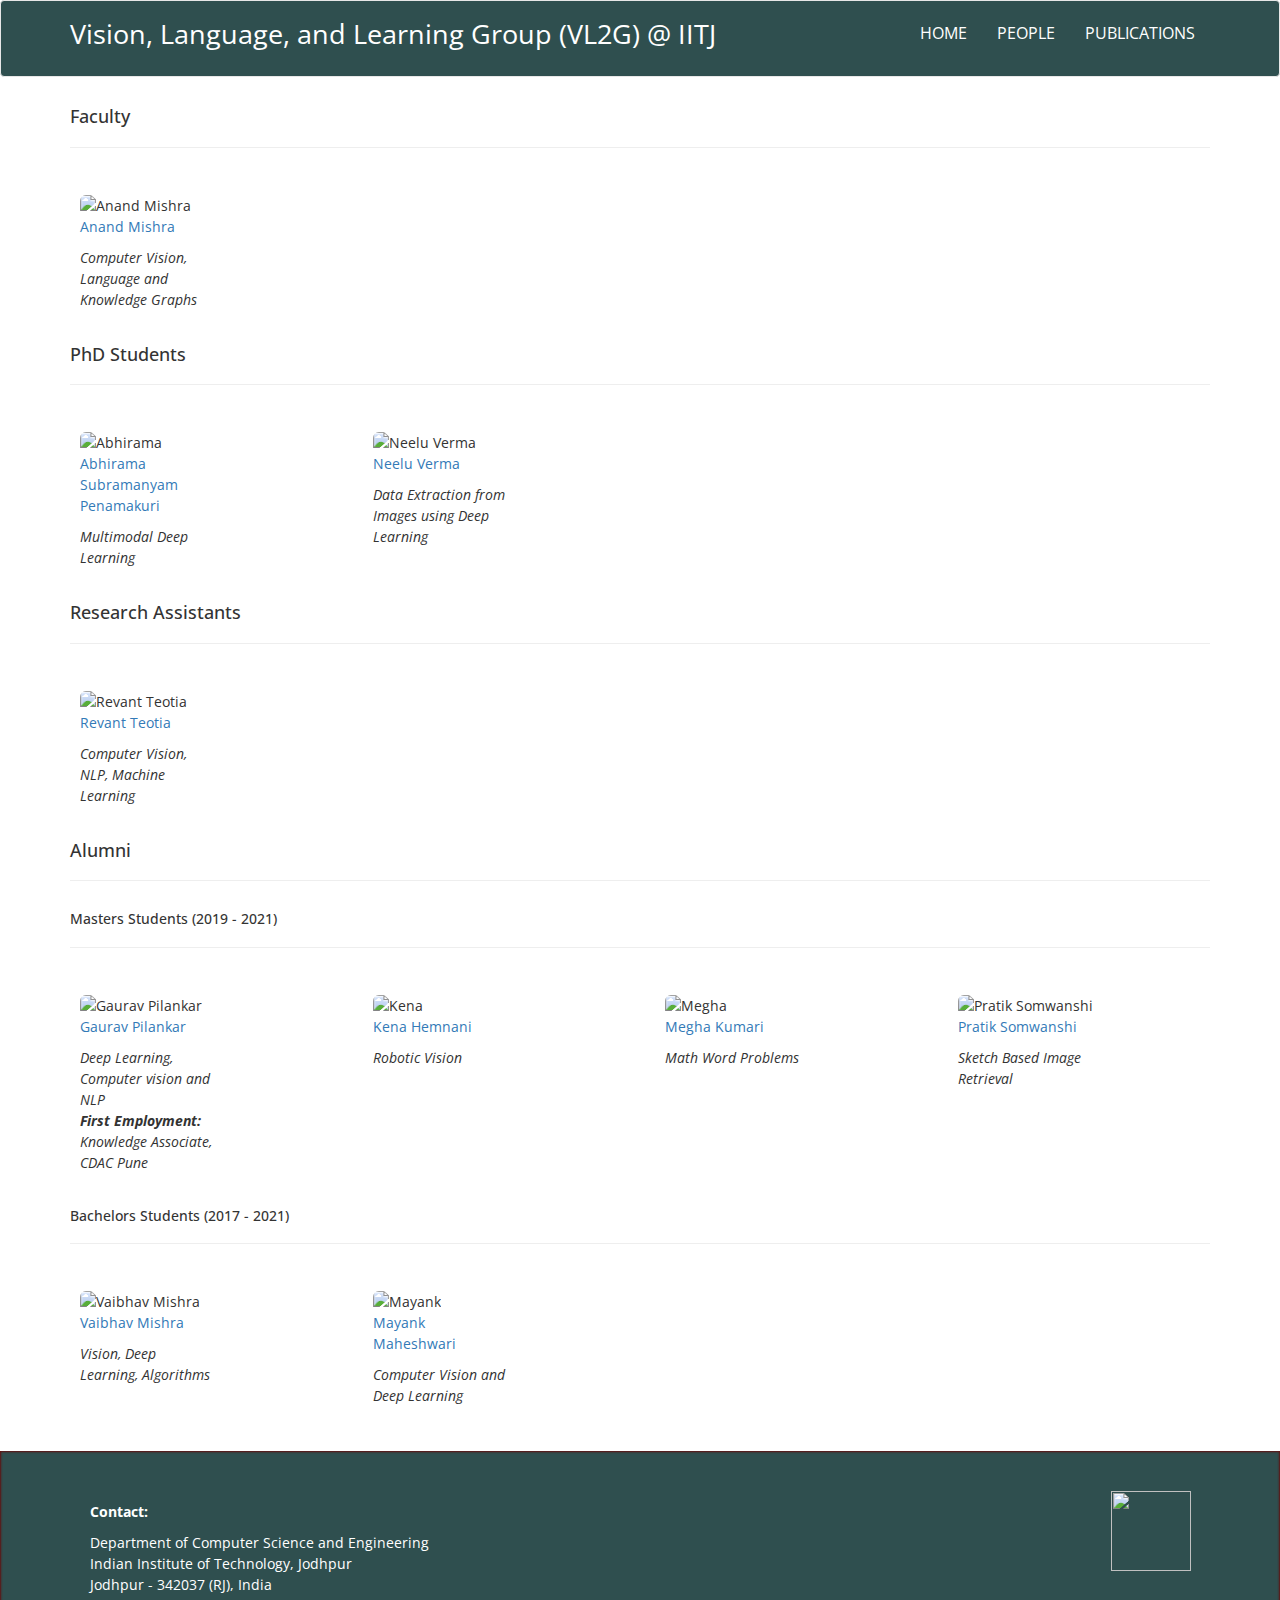
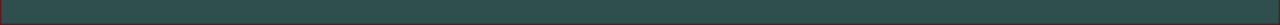
==== people/index.html @ 6196441c "Update index.html" ====
<!DOCTYPE html>
<html lang="en">
<head>
	<meta charset="utf-8">
	<meta http-equiv="X-UA-Compatible" content="IE=edge">
	<meta name="viewport" content="width=device-width, initial-scale=1">
	<!-- The above 3 meta tags *must* come first in the head; any other head content must come *after* these tags -->
	<title> VL2G @ IITJ</title>

	<!-- Bootstrap -->
	<link rel="stylesheet" href="https://maxcdn.bootstrapcdn.com/bootstrap/3.3.7/css/bootstrap.min.css" \ 
	integrity="sha384-BVYiiSIFeK1dGmJRAkycuHAHRg32OmUcww7on3RYdg4Va+PmSTsz/K68vbdEjh4u" crossorigin="anonymous">
	<link rel="stylesheet" type="text/css" href="/static/css/vl2g.css">
	<link href="http://fonts.googleapis.com/css?family=Open+Sans:400,700,600" rel="stylesheet" type="text/css">
	<!-- HTML5 shim and Respond.js for IE8 support of HTML5 elements and media queries -->
	<!-- WARNING: Respond.js doesn't work if you view the page via file:// -->
		<!--[if lt IE 9]>
			<script src="https://oss.maxcdn.com/html5shiv/3.7.3/html5shiv.min.js"></script>
			<script src="https://oss.maxcdn.com/respond/1.4.2/respond.min.js"></script>
			<![endif]-->
		</head>

		<script>
			(function(i,s,o,g,r,a,m){i['GoogleAnalyticsObject']=r;i[r]=i[r]||function(){
				(i[r].q=i[r].q||[]).push(arguments)},i[r].l=1*new Date();a=s.createElement(o),
				m=s.getElementsByTagName(o)[0];a.async=1;a.src=g;m.parentNode.insertBefore(a,m)
			})(window,document,'script','https://www.google-analytics.com/analytics.js','ga');

			ga('create', 'UA-85595941-1', 'auto');
			ga('send', 'pageview');

		</script>

		<body>


			<header>
				<nav class="navbar navbar-default mall-navbar">
			<div class="container">
				<div class="navbar-header">
					<button type="button" class="navbar-toggle collapsed" data-toggle="collapse" data-target="#navbar" aria-expanded="false" aria-controls="navbar">
						<span class="sr-only">Toggle navigation</span>
						<span class="icon-bar"></span>
						<span class="icon-bar"></span>
						<span class="icon-bar"></span>
					</button>
					<a class="navbar-brand navbar-left" href="/"><span class="nav-name hidden-xs hidden-sm"> <p style="color:white;">Vision, Language, and Learning Group (VL2G) @ IITJ</p></span> <h3 class="abbr-navbar-brand hidden-md hidden-lg hidden-xl" style="line-height: 0px;">VL2G @ IITJ</h3></a>
				</div>
				<div id="navbar" class="navbar-collapse collapse">
					<ul class="nav navbar-nav navbar-right">
						<li><a href="/"><p style="color:white;">HOME</p></a></li>
						<li><a href="/people/"><p style="color:white;">PEOPLE</p></a></li>
						<li><a href="/Publications/"><p style="color:white;">PUBLICATIONS</p></a></li>
				<!-- <li><a href="/teaching/">teaching</a></li>
				<li><a href="/news/">news</a></li> -->
				<!-- <li><a href="/resources/">resources</a></li>
				<li><a href="/demos/">demos</a></li> -->
				<!-- <li><a href="/gallery/">gallery</a></li> -->
				
			</ul>
		</div><!--/.nav-collapse -->
	</div>
</nav>
</header>





<div class="container content">

<div class="row">
	<section class="col-sm-12 col-md-12 col-lg-12 col-xl-12">
		<span> <h4>Faculty</h4><hr/></span>
	</section>
</div>


<div class="row">


	<div class="col-md-3">
		<div class="row">
			<div class="col-md-6 people-profile">
				<img src="/static/photos/mishra_oct15-2.jpg" alt="Anand Mishra" class="img-rounded people-photo" height="100">
				<a href="https://anandmishra22.github.io/">Anand Mishra</a></span></p>
				<div>
					<i> Computer Vision, Language and Knowledge Graphs </i>
				</div>
				
			</div>
			
		</div>
	</div>
</div>


<div class="row">
		<section class="col-sm-12 col-md-12 col-lg-12 col-xl-12 people">
			<span> <h4> PhD Students </h4><hr/></span>      
		</section>
</div>
<div class="row">

	    <div class="col-md-3">
				<div class="row">
					<div class="col-md-6 people-profile">
						<img src="/static/photos/abhirama.png" alt="Abhirama" class="img-rounded people-photo" height="100">
						<p><span> <a href="http://abhiram4572.github.io/">Abhirama Subramanyam Penamakuri</a></span></p>
						<div>
							<i>Multimodal Deep Learning</i>
						</div>
					</div>
					
				</div>
			</div>

		<div class="col-md-3">
					<div class="row">
						<div class="col-md-6 people-profile">
							<img src="/static/photos/neelu-verma.jpeg" alt="Neelu Verma" class="img-rounded people-photo" height="100" >
							<p><span>  <a href="">Neelu Verma</a></span></p>
							<div>
								<i> Data Extraction from Images using Deep Learning</i>
							</div>
						</div>
				</div>
		</div>
		
			
<!-- 			
			<div class="col-md-3 ">
					<div class="row">
						<div class="col-md-6 people-profile">
							<img src="/static/photos/ashutosh.jpg" alt="Ashutosh" class="img-rounded people-photo">
							<p><span> <a href="https://ashutoshml.github.io/">Ashutosh Kumar</a></span></p>
							<div>
								<i>Data Augmentation using GANs</i>
							</div>
						</div>
							
					</div>
			</div>

			<div class="col-md-3 ">
				<div class="row">
					<div class="col-md-6 people-profile">
						<img src="/static/photos/naganand.jpg" alt="Naganand" class="img-rounded people-photo">
						<p><span> <a href="http://naganandy.github.io"> Naganand Y</a></span></p>
						<div>
							<i>Graph Convolutional Networks</i>
						</div>
					</div>
				</div>
			</div> -->
</div>

<!-- 
<div class="row">

			<div class="col-md-3 ">
				<div class="row">
					<div class="col-md-6 people-profile">
						<img src="/static/photos/sawan.jpg" alt="Sawan" class="img-rounded people-photo">
						<p><span><a href="https://sawankumar28.github.io/">Sawan Kumar</a></span></p>
						<div>
							<i> Machine Learning, Machine Reading</i>
						</div>
					</div>
				</div>
			</div>

			<div class="col-md-3 ">
				<div class="row">
					<div class="col-md-6 people-profile">
						<img src="/static/photos/apoorv.jpg" alt="Apoorv" class="img-rounded people-photo">
						<p><span><a href="http://apoorvumang.github.io">Apoorv Saxena</a></span></p>
						<div>
							<i> Natural Language, Knowledge Graphs</i>
						</div>
					</div>
				</div>
			</div>

</div> -->




<div class="row">
	<section class="col-sm-12 col-md-12 col-lg-12 col-xl-12">
		<span> <h4> Research Assistants</h4><hr/></span>
	</section>
</div>


<div class="row">


	<div class="col-md-3">
		<div class="row">
			<div class="col-md-6 people-profile">
				<img src="/static/photos/revant.jpg" alt="Revant Teotia" class="img-rounded people-photo" height="100">
				<a href="https://revantteotia.github.io/">Revant Teotia</a></span></p>
				<div>
					<i> Computer Vision, NLP, Machine Learning </i>
				</div>
				
			</div>
			
		</div>
	</div>

	<!-- <div class="col-md-3">
		<div class="row">
			<div class="col-md-6 people-profile">
				<img src="/static/photos/soumya_sanyal.jpeg" alt="Soumya" class="img-rounded people-photo">
				<p><span>Soumya Sanyal</span></p>
				<div>
				<i>GCN for Materials Science</i>
			</div>
			</div>
		</div>
	</div>

	<div class="col-md-3">
		<div class="row">
			<div class="col-md-6 people-profile">
				<img src="/static/photos/akash.jpg" alt="Akash" class="img-rounded people-photo">
				<p><span>Akash Nagaraj</span></p>
				<div>
				<i>Representation Learning of Technical Literature</i>
			</div>
			</div>
		</div>
	</div>

	<div class="col-md-3">
		<div class="row">
			<div class="col-md-6 people-profile">
				<img src="/static/photos/anirban.jpeg" alt="Anirban Biswas" class="img-rounded people-photo">
				<p><span>Anirban Biswas</span></p>
				<div>
				<i>iNell Project</i>
			</div>
			</div>
		</div>	
	</div> -->

</div>




<!-- <div class="row">
	<section class="col-sm-12 col-md-12 col-lg-12 col-xl-12">
		<span> <h4> Interns </h4><hr/></span>
	</section>
</div> -->



<div class="row">
	<section class="col-sm-12 col-md-12 col-lg-12 col-xl-12">
		<span> <h4> Alumni </h4><hr/></span>	
</div>		

<div class="row">
	<section class="col-sm-12 col-md-12 col-lg-12 col-xl-12">
		<span> <h5> Masters Students (2019 - 2021)</h5><hr/></span>
</section>
</div>
<div class="row">
		
		<div class="col-md-3">
		<div class="row">
			<div class="col-md-6 people-profile">
				<img src="/static/photos/Gaurav-Pilankar.jpg" alt="Gaurav Pilankar" class="img-rounded people-photo" height="100">
				<p><span> <a href="https://www.linkedin.com/in/gaurav-pilankar-47b596135">Gaurav Pilankar</a></span></p>
				<div>
					<i>Deep Learning, Computer vision and NLP</i><br>
					<i><b>First Employment:</b> Knowledge Associate, CDAC Pune</i>
				</div>
			</div>
		</div>
	
	</div>

    	<div class="col-md-3">
		<div class="row">
			<div class="col-md-6 people-profile">
				<img src="/static/photos/kena.png" alt="Kena" class="img-rounded people-photo" height="100">
				<p><span> <a href="">Kena Hemnani</a></span></p>
				<div>
					<i>Robotic Vision</i>
				</div>
			</div>
		</div>
	</div>

    <div class="col-md-3">
		<div class="row">
			<div class="col-md-6 people-profile">
				<img src="/static/photos/megha.jpg" alt="Megha" class="img-rounded people-photo" height="100">
				<p><span> <a href="">Megha Kumari</a></span></p>
				<div>
					<i>Math Word Problems</i>
				</div>
			</div>
		</div>
	</div>

	<div class="col-md-3">
		<div class="row">
			<div class="col-md-6 people-profile">
				<img src="/static/photos/Pratik Somwanshi.jpg" alt="Pratik Somwanshi" class="img-rounded people-photo" height="100">
				<p><span> <a href="">Pratik Somwanshi</a></span></p>
				<div>
					<i>Sketch Based Image Retrieval</i>
				</div>
			</div>
		</div>
	</div>


	
</div>


<div class="row">
	<section class="col-sm-12 col-md-12 col-lg-12 col-xl-12">
		<span> <h5> Bachelors Students (2017 - 2021)</h5><hr/></span>
</section>
</div>
<div class="row">
		<div class="col-md-3">
			<div class="row">
				<div class="col-md-6 people-profile">
				<img src="/static/photos/Vaibhav.jpg" alt="Vaibhav Mishra" class="img-rounded people-photo" height="100">
				<p><span> <a href="https://github.com/vaibhavmishra1">Vaibhav Mishra</a></span></p>
					<i>Vision, Deep Learning, Algorithms</i>
				<div>
			</div>
			</div>
				
			</div>
		</div>
	
	        <div class="col-md-3">
			<div class="row">
				<div class="col-md-6 people-profile">
				<img src="/static/photos/mayank.png" alt="Mayank" class="img-rounded people-photo" height="100">
				<p><span> <a href="">Mayank Maheshwari</a></span></p>
					<i>Computer Vision and Deep Learning</i>
				<div>
			</div>
			</div>
				
			</div>
		</div>

</div>
</div>



<div>
<footer class="widewrapper footer">
	<div class="container">
	  <div class="row footer">
		<div class="col-sm-4">
		  <p ><b> <p style="color:white;"> Contact: </b> <br> 
			<p style="color:white;"> Department of Computer Science and Engineering <br>
			Indian Institute of Technology, Jodhpur <br>
			Jodhpur - 342037 (RJ), India <br>
			   
		</div>
		<div class="col-sm-offset-11">
		  <a href="http://www.iitj.ac.in"> <img src="/iitjlogo.jpg" style="width:80px;height:80px;"></a> 
		</div>
	  </div>
	</div>
</footer>
</div>

<!-- jQuery (necessary for Bootstrap's JavaScript plugins) -->
<script src="https://ajax.googleapis.com/ajax/libs/jquery/1.12.4/jquery.min.js"></script>
<!-- Include all compiled plugins (below), or include individual files as needed -->
<script src="https://maxcdn.bootstrapcdn.com/bootstrap/3.3.7/js/bootstrap.min.js" \ 
integrity="sha384-Tc5IQib027qvyjSMfHjOMaLkfuWVxZxUPnCJA7l2mCWNIpG9mGCD8wGNIcPD7Txa" crossorigin="anonymous"></script>
</body>
</html>
---- static/css/vl2g.css ----
body {
  font-family: 'Open Sans', sans-serif;
  background-color: white;
  line-height: 1.5;
}

.mall-navbar {
    background-color: darkslategrey; 
}

.navbar-nav li a {
 line-height: 35px;
 color: #6f6868;
 font-size: 16px;
}

@media screen and (max-width: 480px) {
    
    #mall-nav-collapse {
        background-color: #ffffffff;
        z-index: 100;
    } 

    .navbar-brand{
        font-size: 20px;
        margin-top: auto;    
        line-height: 0px;
    }   
}

.navbar-brand {
    line-height: 35px;
    font-size: 27px;
}

.widewrapper.pagetitle {
    background-color: #4b596f;
    /*-webkit-box-shadow: inset 1px 3px 1px -2px #620F0F;*/
    /*-moz-box-shadow: inset 1px 3px 1px -2px #620F0F;*/
    /*box-shadow: inset 0px 0px 2px 1px #620F0F;*/
}

div.pagetitle {
    padding: 8px;
}
div.pagetitle, .calltoaction {
    color: #ffffff;
}
.widewrapper {
    background-repeat: repeat-x;
    background-color: #ffffff;
    -webkit-box-shadow: inset 1px 3px 1px -2px #e2e1e1;
    -moz-box-shadow: inset 1px 3px 1px -2px #e2e1e1;
    box-shadow: inset 1px 3px 1px -2px #e2e1e1;
}

.widewrapper.footer {
    background-color: darkslategrey;
    -webkit-box-shadow: inset 1px 3px 1px -2px #620F0F;
    -moz-box-shadow: inset 1px 3px 1px -2px #620F0F;
    box-shadow: inset 0px 0px 2px 1px #620F0F;
    position: absolute;
    /*bottom: 0;*/
    width: 100%;
    margin-top: 20px;
    color: white;

}

.row.footer {
    margin-top: 20px;
    padding: 20px;
    color: white;
}

html {
  position: relative;
  min-height: 100%;
}
body {
  /* Margin bottom by footer height */
  margin-bottom: 60px;
}



.research {
	text-align: justify;
}

.people-section {
    display: block;
}

.people-photo {
    height: 140px;
    max-width: 100%;
}

.funding {
 height: 60px;
 margin: 30px;
}

.people-profile {

    margin: 20px;
    padding: 5px;

}

.navbar-logo {
    width: 100px;
    height: 100px;
    margin-left: 10px;
}

.news {
    height: 140px; /* %-height of the viewport */

}

.blank-cell
{
    height: 30px !important; /* Overwrite any previous rules */
    background-color: #FFFFFF;
    border-top: none;
}

/*.gallery {
    align-content: center;
    text-align: center;
}
.gallery-content {
    display: inline-block;
}
*/
/* .gallery-item {

} */

.gallery-photo {
    height: 400px;
    max-width: 100%;
    width: 100%;
}
.gallery-photo-text {
    text-align: center;
}
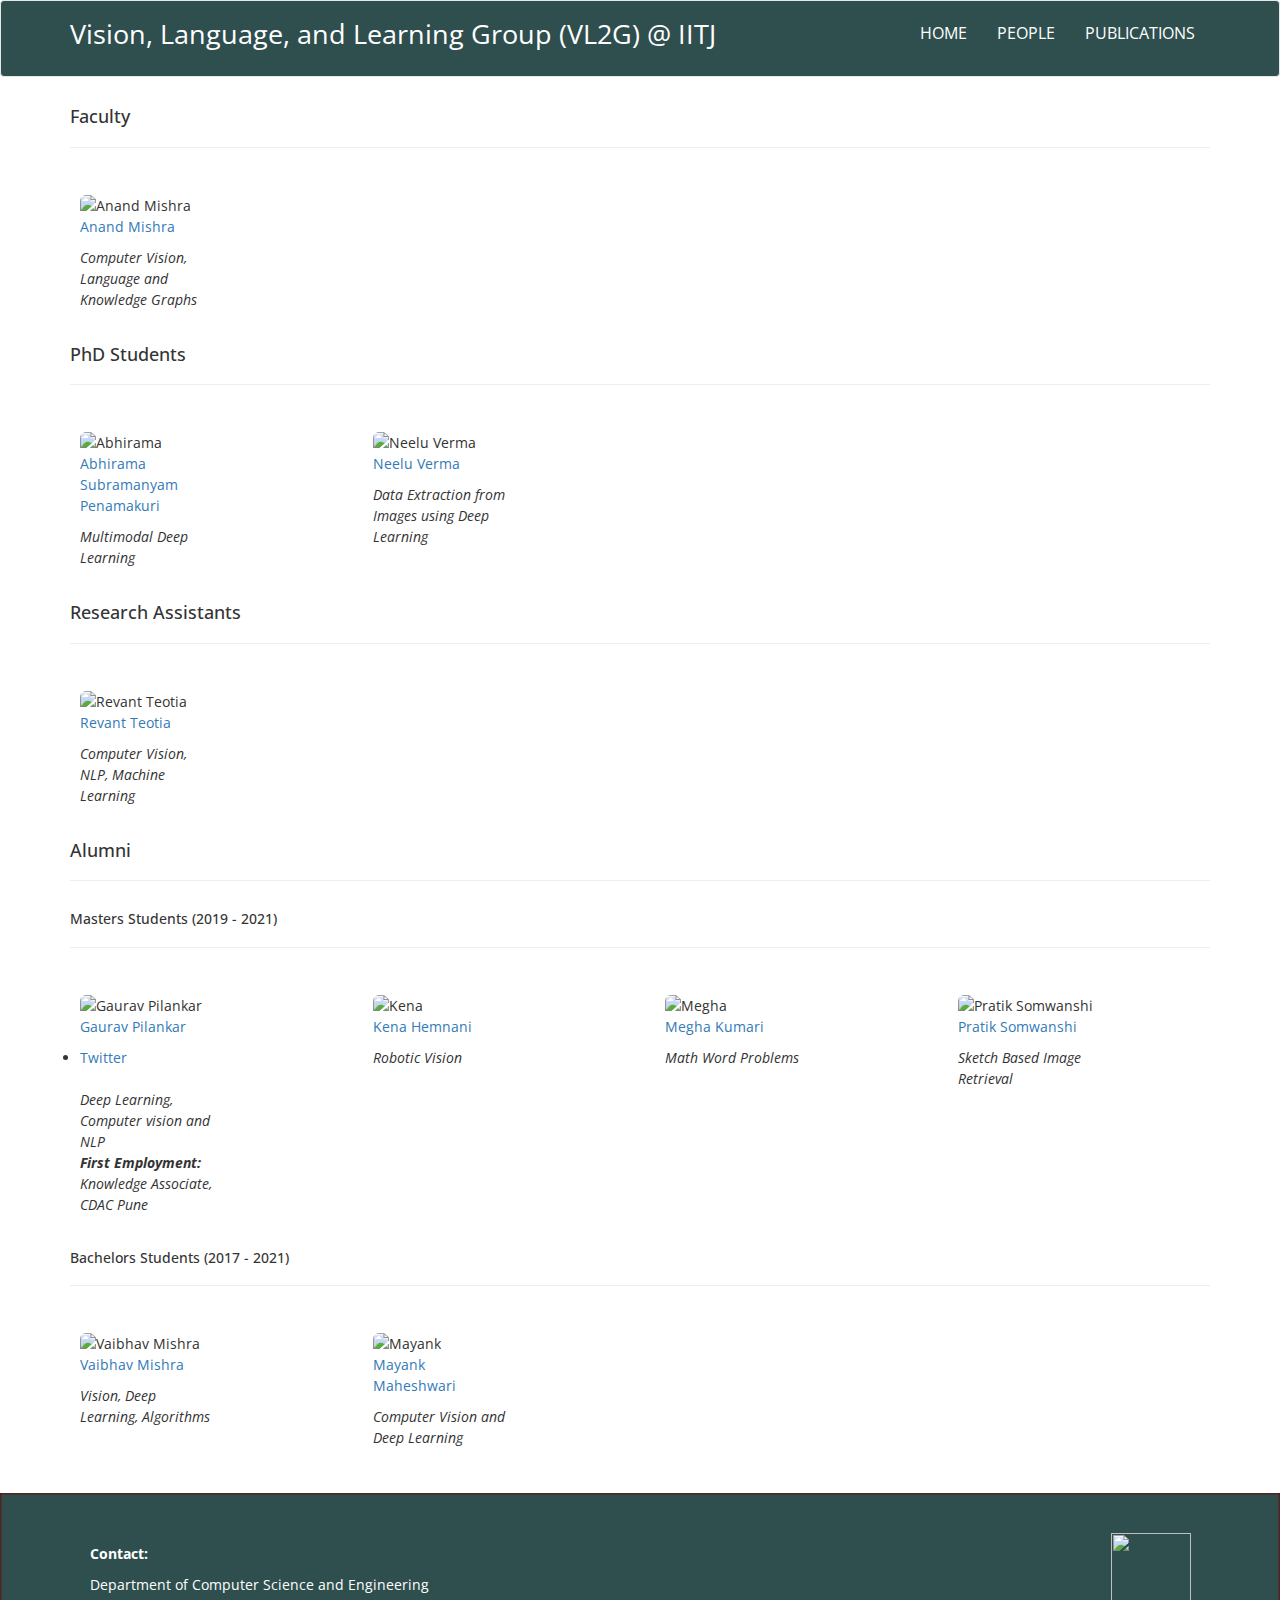
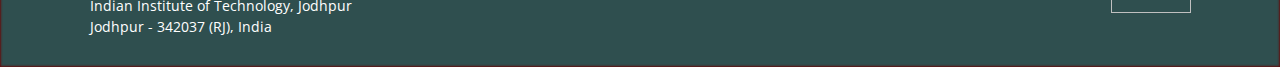
==== commit 700295ce: "Update index.html" ====
--- a/people/index.html
+++ b/people/index.html
@@ -278,6 +278,7 @@
 				<img src="/static/photos/Gaurav-Pilankar.jpg" alt="Gaurav Pilankar" class="img-rounded people-photo" height="100">
 				<p><span> <a href="https://www.linkedin.com/in/gaurav-pilankar-47b596135">Gaurav Pilankar</a></span></p>
 				<div>
+					<li><a href="https://twitter.com/{{ site.twitter.username }}"><i class="fab fa-twitter-square" aria-hidden="true"></i> Twitter</a></li><br>
 					<i>Deep Learning, Computer vision and NLP</i><br>
 					<i><b>First Employment:</b> Knowledge Associate, CDAC Pune</i>
 				</div>
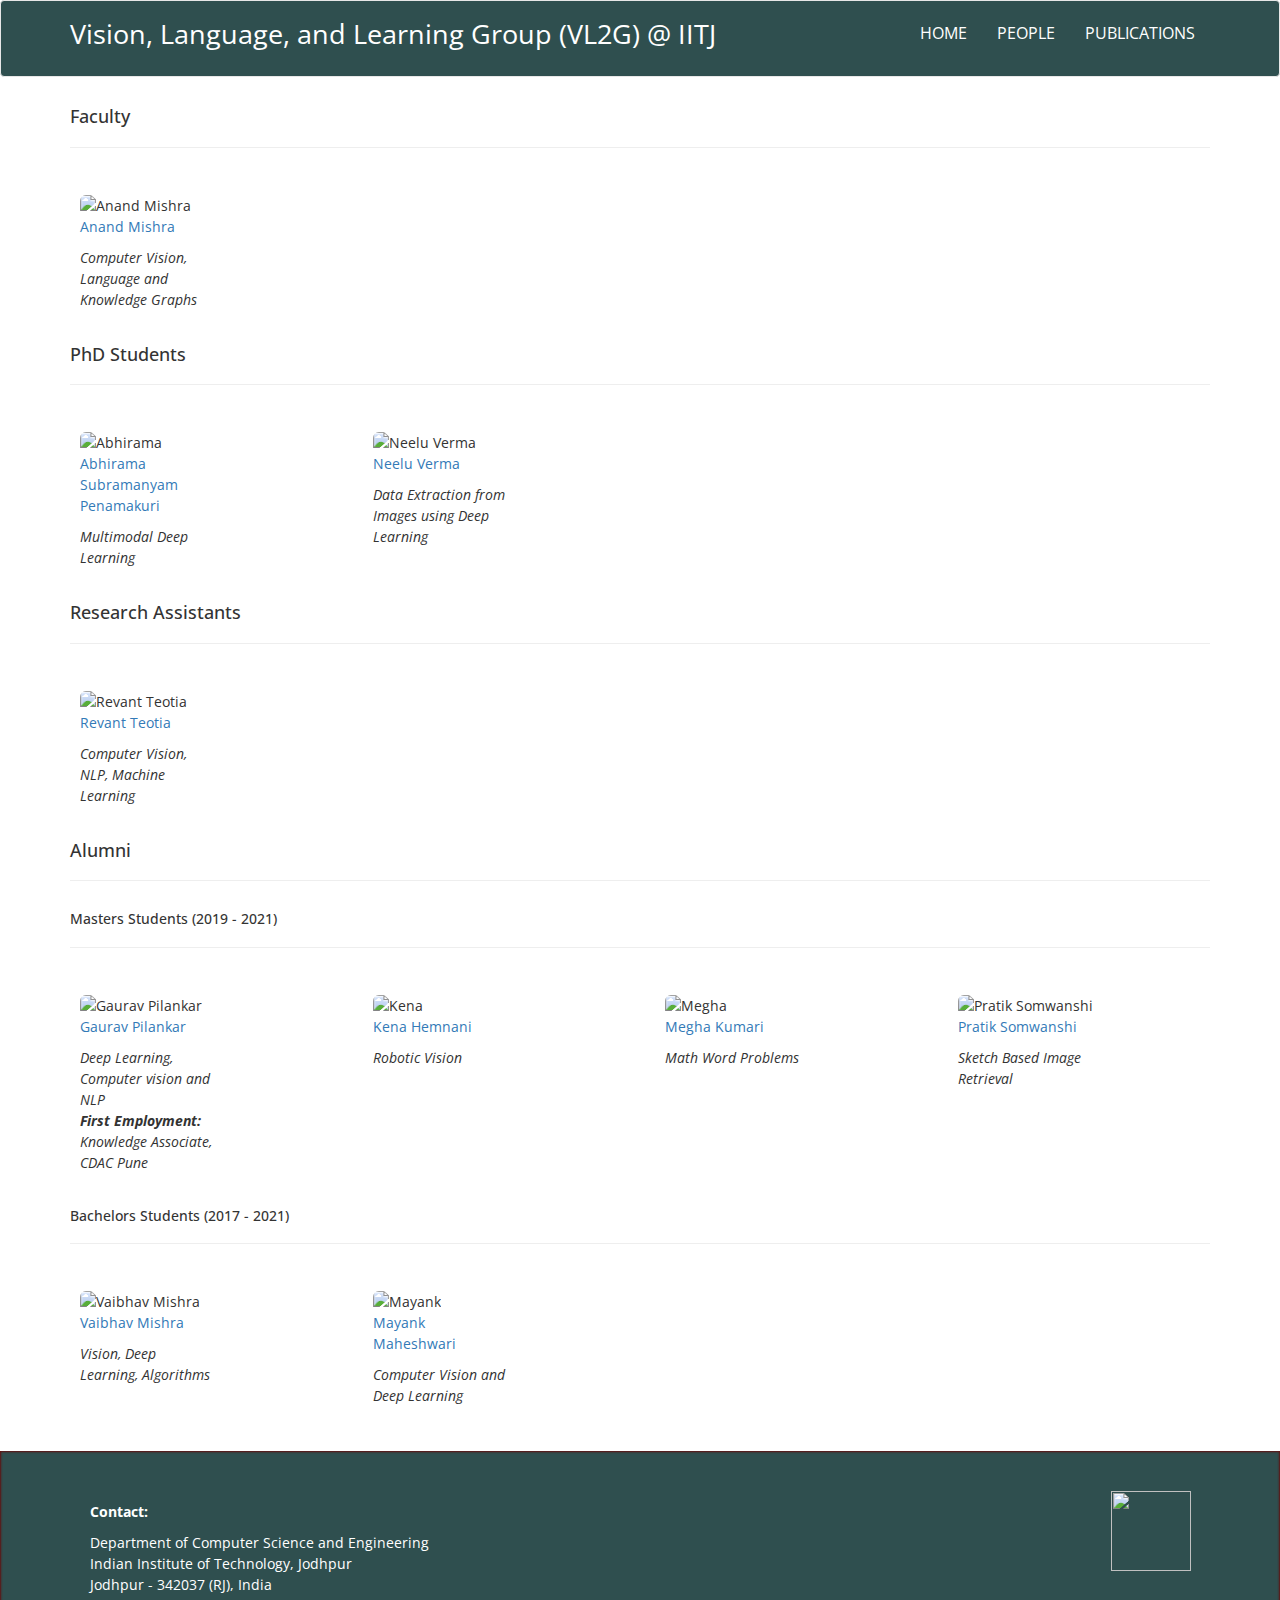
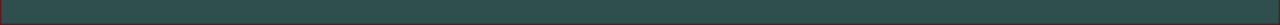
==== commit c7f5d150: "Update index.html" ====
--- a/people/index.html
+++ b/people/index.html
@@ -278,7 +278,7 @@
 				<img src="/static/photos/Gaurav-Pilankar.jpg" alt="Gaurav Pilankar" class="img-rounded people-photo" height="100">
 				<p><span> <a href="https://www.linkedin.com/in/gaurav-pilankar-47b596135">Gaurav Pilankar</a></span></p>
 				<div>
-					<li><a href="https://twitter.com/{{ site.twitter.username }}"><i class="fab fa-twitter-square" aria-hidden="true"></i> Twitter</a></li><br>
+	
 					<i>Deep Learning, Computer vision and NLP</i><br>
 					<i><b>First Employment:</b> Knowledge Associate, CDAC Pune</i>
 				</div>
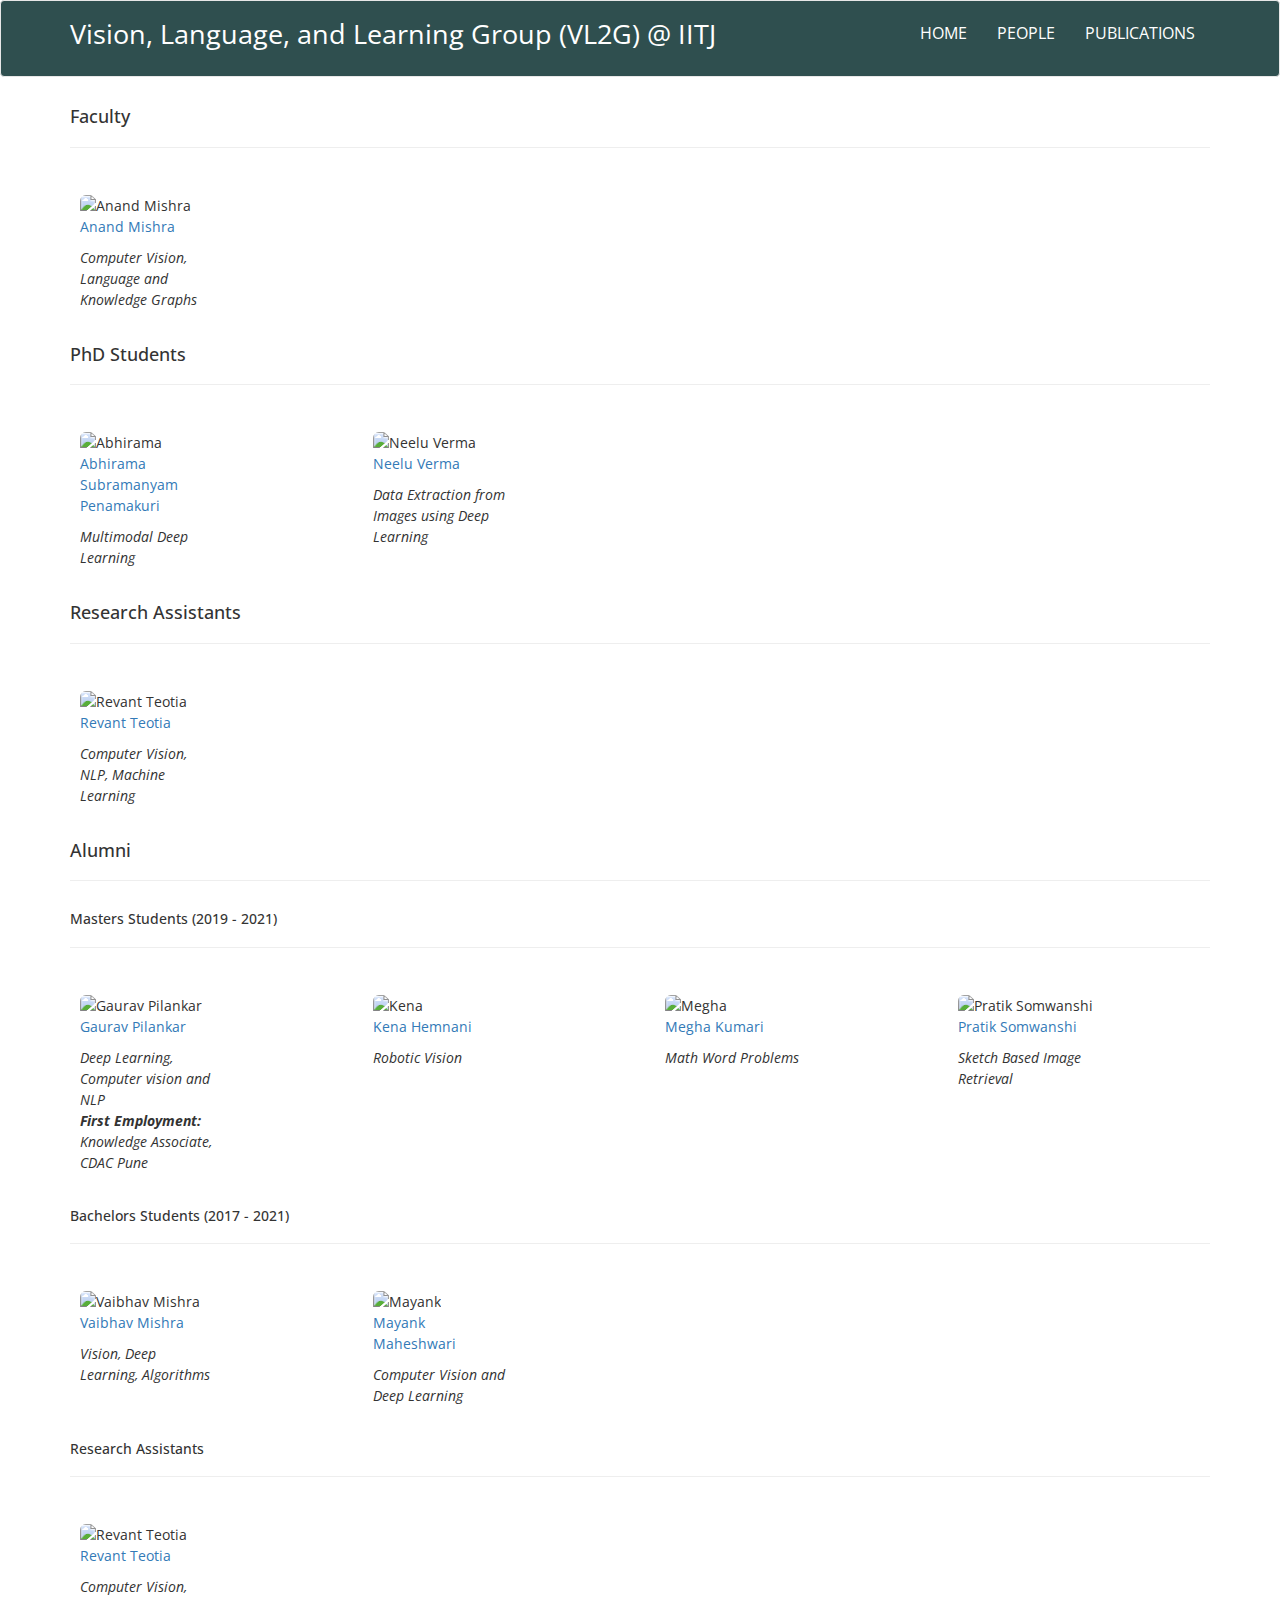
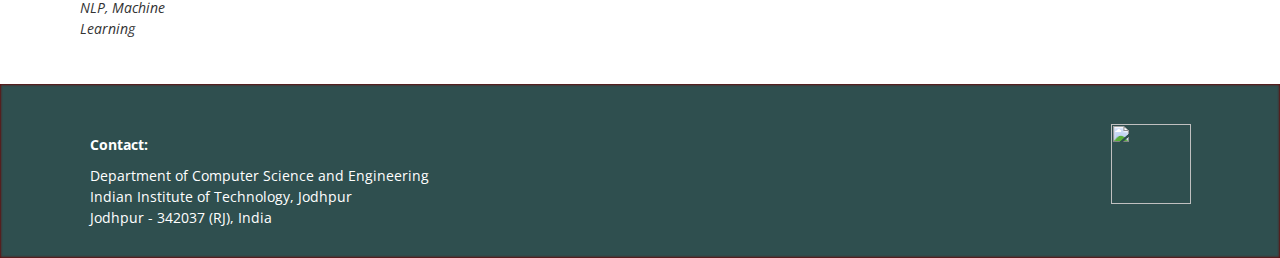
==== commit c7f9a053: "Update index.html" ====
--- a/people/index.html
+++ b/people/index.html
@@ -361,6 +361,69 @@
 		</div>
 
 </div>
+
+<div class="row">
+	<section class="col-sm-12 col-md-12 col-lg-12 col-xl-12">
+		<span> <h5> Research Assistants</h5><hr/></span>
+	</section>
+</div>
+
+
+<div class="row">
+
+
+	<div class="col-md-3">
+		<div class="row">
+			<div class="col-md-6 people-profile">
+				<img src="/static/photos/revant.jpg" alt="Revant Teotia" class="img-rounded people-photo" height="100">
+				<a href="https://revantteotia.github.io/">Revant Teotia</a></span></p>
+				<div>
+					<i> Computer Vision, NLP, Machine Learning </i>
+				</div>
+				
+			</div>
+			
+		</div>
+	</div>
+
+	<!-- <div class="col-md-3">
+		<div class="row">
+			<div class="col-md-6 people-profile">
+				<img src="/static/photos/soumya_sanyal.jpeg" alt="Soumya" class="img-rounded people-photo">
+				<p><span>Soumya Sanyal</span></p>
+				<div>
+				<i>GCN for Materials Science</i>
+			</div>
+			</div>
+		</div>
+	</div>
+
+	<div class="col-md-3">
+		<div class="row">
+			<div class="col-md-6 people-profile">
+				<img src="/static/photos/akash.jpg" alt="Akash" class="img-rounded people-photo">
+				<p><span>Akash Nagaraj</span></p>
+				<div>
+				<i>Representation Learning of Technical Literature</i>
+			</div>
+			</div>
+		</div>
+	</div>
+
+	<div class="col-md-3">
+		<div class="row">
+			<div class="col-md-6 people-profile">
+				<img src="/static/photos/anirban.jpeg" alt="Anirban Biswas" class="img-rounded people-photo">
+				<p><span>Anirban Biswas</span></p>
+				<div>
+				<i>iNell Project</i>
+			</div>
+			</div>
+		</div>	
+	</div> -->
+
+</div>	
+	
 </div>
 
 
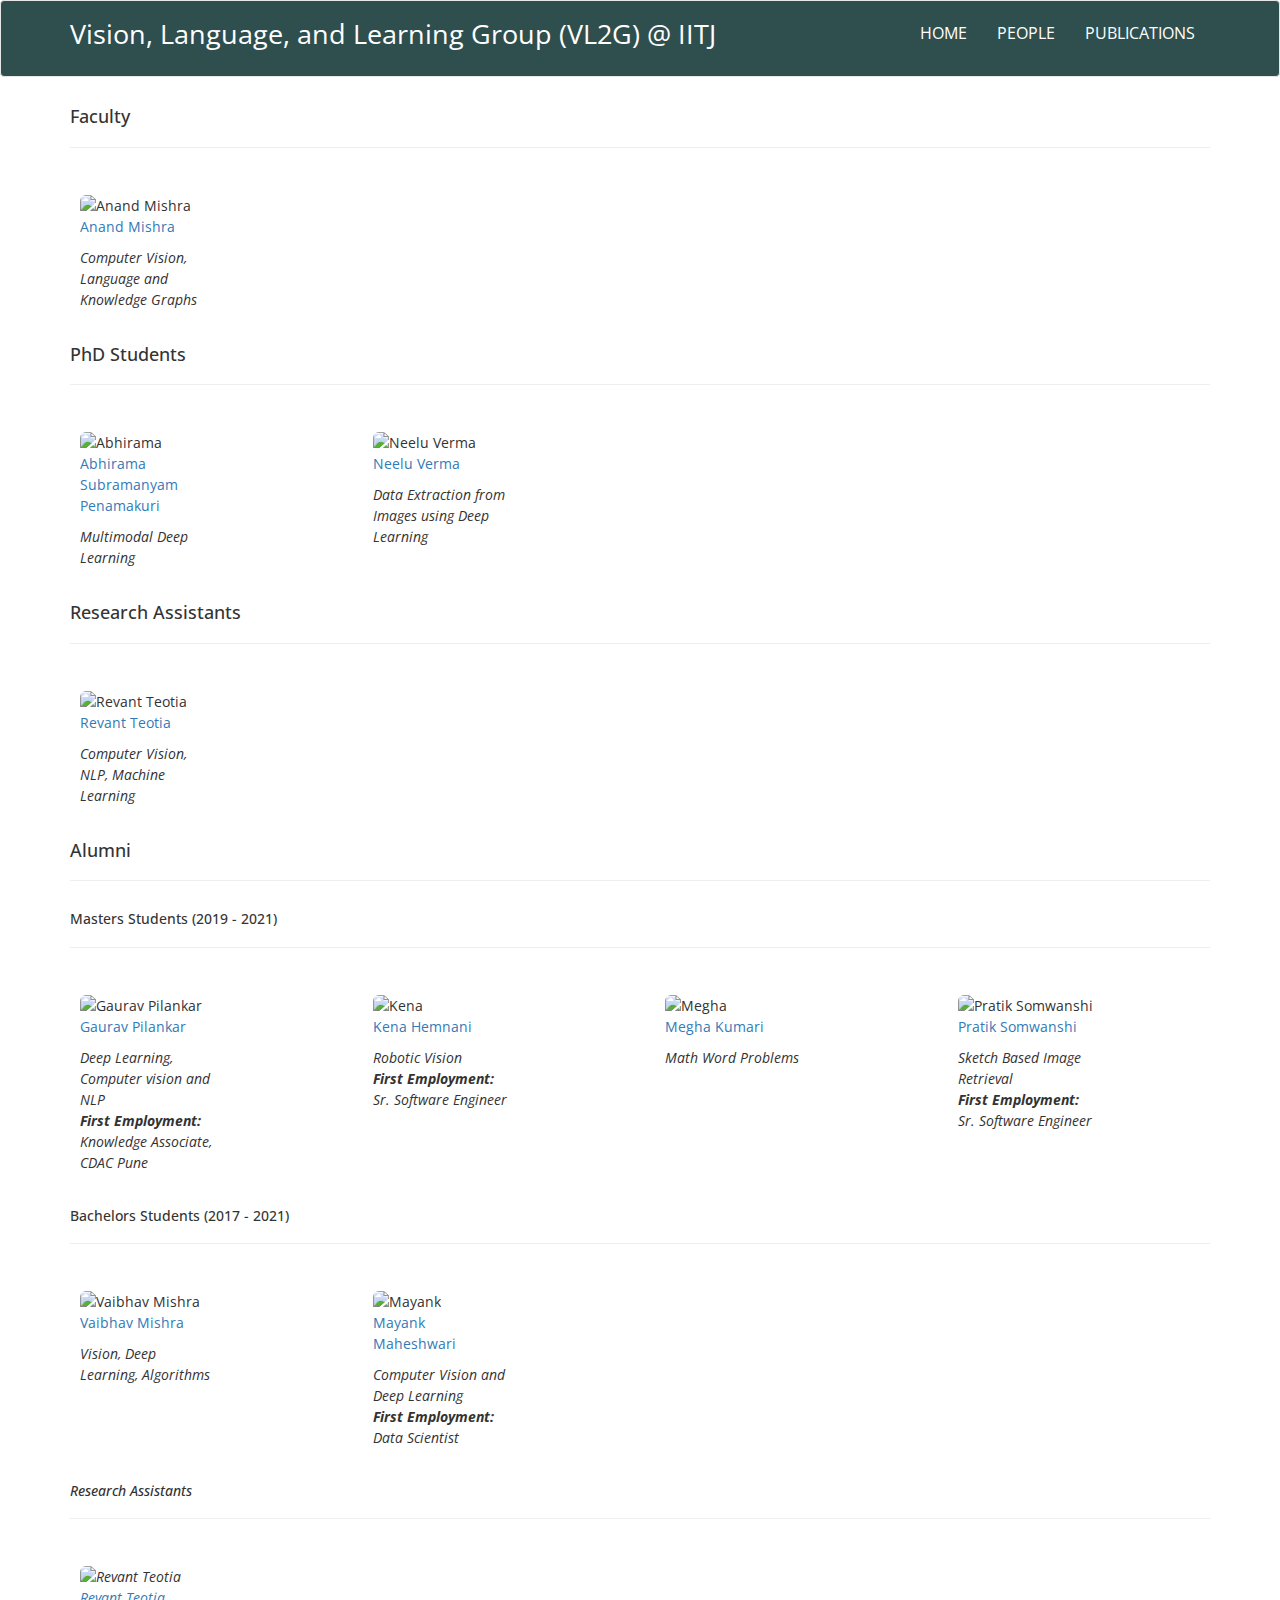
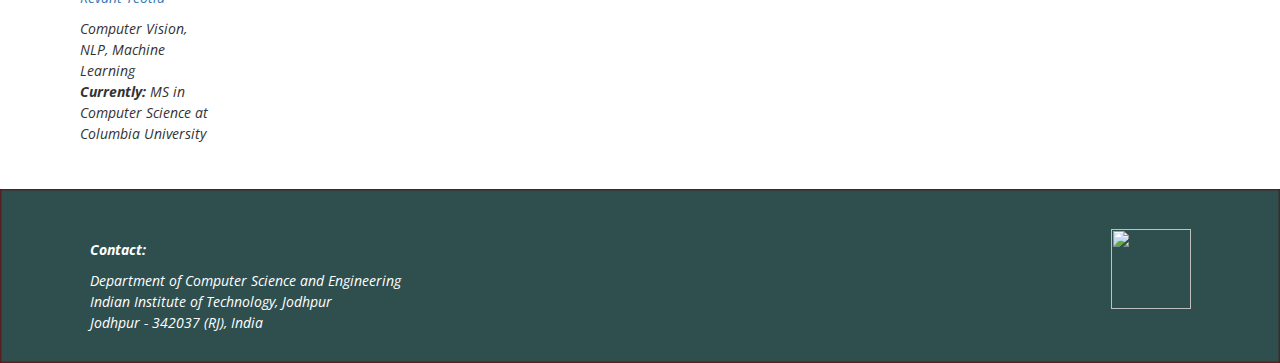
==== commit 3c152da4: "Update index.html" ====
--- a/people/index.html
+++ b/people/index.html
@@ -291,9 +291,10 @@
 		<div class="row">
 			<div class="col-md-6 people-profile">
 				<img src="/static/photos/kena.png" alt="Kena" class="img-rounded people-photo" height="100">
-				<p><span> <a href="">Kena Hemnani</a></span></p>
-				<div>
-					<i>Robotic Vision</i>
+				<p><span> <a href="https://www.linkedin.com/in/kena-hemnani-4b984018b">Kena Hemnani</a></span></p>
+				<div>
+					<i>Robotic Vision</i> <br>
+					<i> <b>First Employment:</b> Sr. Software Engineer </i>
 				</div>
 			</div>
 		</div>
@@ -315,9 +316,11 @@
 		<div class="row">
 			<div class="col-md-6 people-profile">
 				<img src="/static/photos/Pratik Somwanshi.jpg" alt="Pratik Somwanshi" class="img-rounded people-photo" height="100">
-				<p><span> <a href="">Pratik Somwanshi</a></span></p>
-				<div>
-					<i>Sketch Based Image Retrieval</i>
+				<p><span> <a href="https://www.linkedin.com/in/pratik-somwanshi/">Pratik Somwanshi</a></span></p>
+				<div>
+					<i>Sketch Based Image Retrieval</i> <br>
+					<i> <b>First Employment:</b> Sr. Software Engineer </i>
+					
 				</div>
 			</div>
 		</div>
@@ -351,8 +354,9 @@
 			<div class="row">
 				<div class="col-md-6 people-profile">
 				<img src="/static/photos/mayank.png" alt="Mayank" class="img-rounded people-photo" height="100">
-				<p><span> <a href="">Mayank Maheshwari</a></span></p>
-					<i>Computer Vision and Deep Learning</i>
+				<p><span> <a href="https://www.linkedin.com/in/maheshwarimayank333/?originalSubdomain=in">Mayank Maheshwari</a></span></p>
+					<i>Computer Vision and Deep Learning</i> <br>
+					<i> <b>First Employment:</b> Data Scientist </v>
 				<div>
 			</div>
 			</div>
@@ -378,7 +382,8 @@
 				<img src="/static/photos/revant.jpg" alt="Revant Teotia" class="img-rounded people-photo" height="100">
 				<a href="https://revantteotia.github.io/">Revant Teotia</a></span></p>
 				<div>
-					<i> Computer Vision, NLP, Machine Learning </i>
+					<i> Computer Vision, NLP, Machine Learning </i> <br>
+					<i> <b> Currently: </b> MS in Computer Science at Columbia University </i>
 				</div>
 				
 			</div>
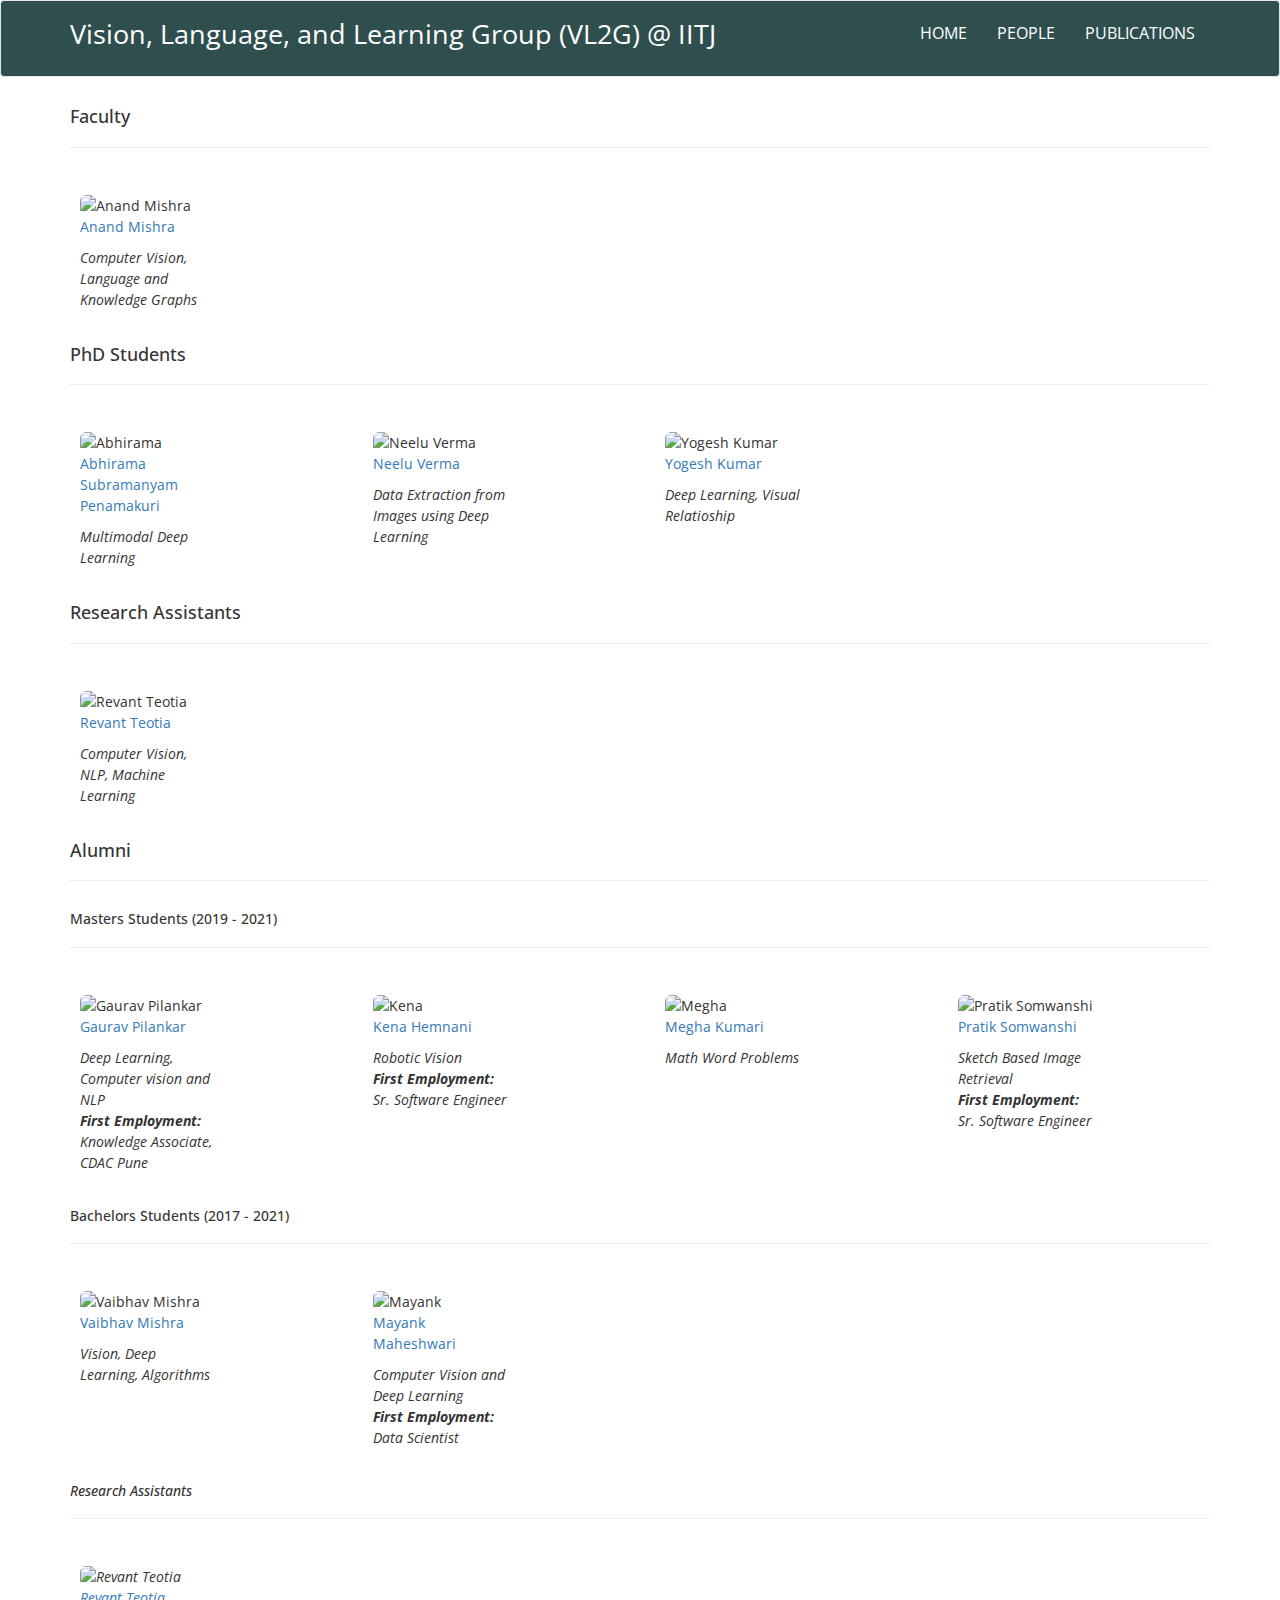
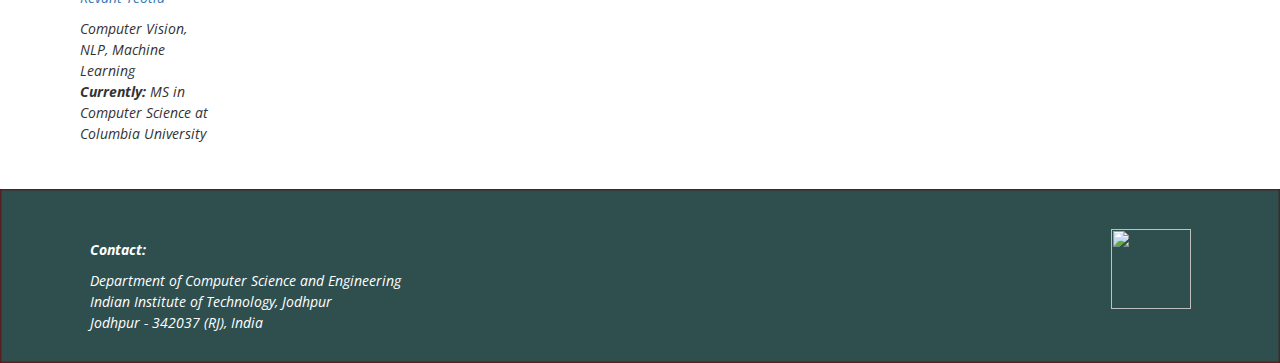
==== commit 3948690d: "Update index.html" ====
--- a/people/index.html
+++ b/people/index.html
@@ -126,6 +126,19 @@
 						</div>
 				</div>
 		</div>
+	       
+		<div class="col-md-3">
+				<div class="row">
+					<div class="col-md-6 people-profile">
+						<img src="/static/photos/yogesh.jpeg" alt="Yogesh Kumar" class="img-rounded people-photo" height="100" >
+						<p><span>  <a href="https://yogesh-iitj.github.io/">Yogesh Kumar</a></span></p>
+						<div>
+							<i> Deep Learning, Visual Relatioship </i>
+						</div>
+					</div>
+			</div>
+		</div>
+		
 		
 			
 <!-- 			
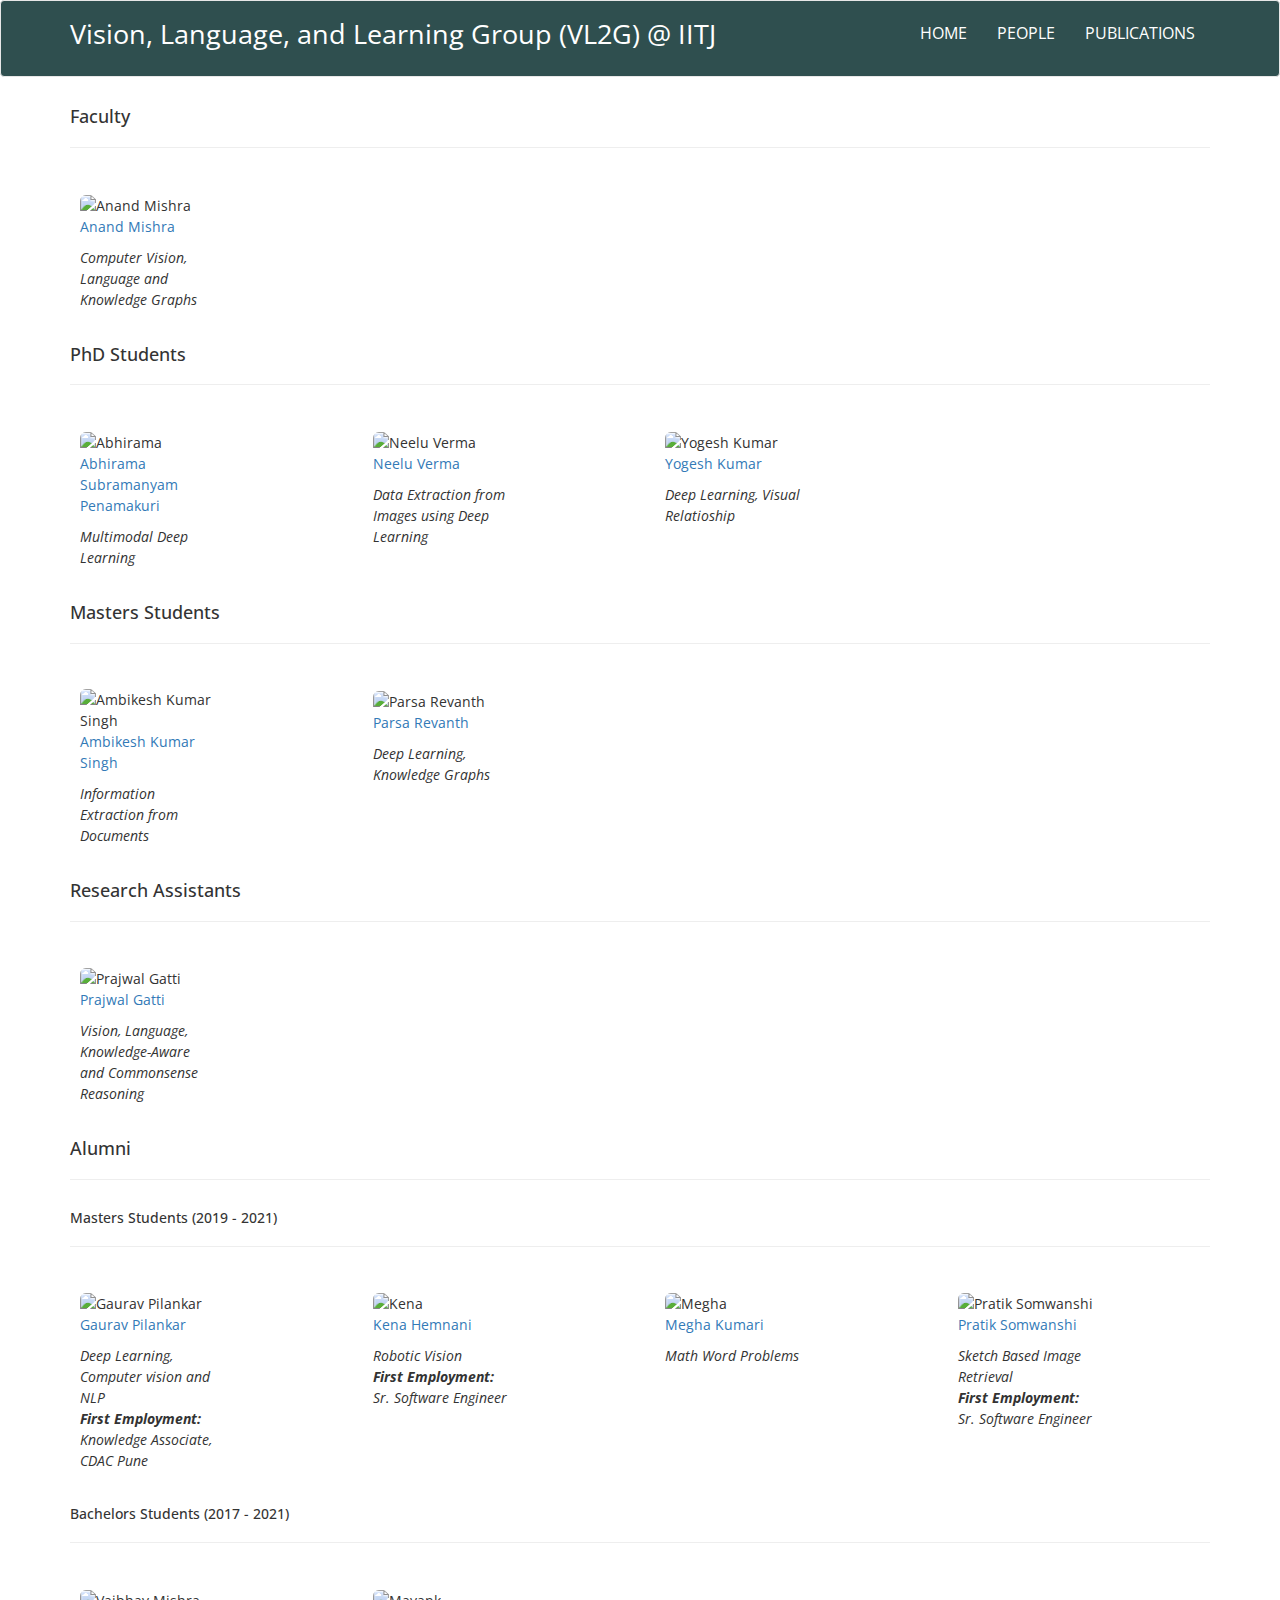
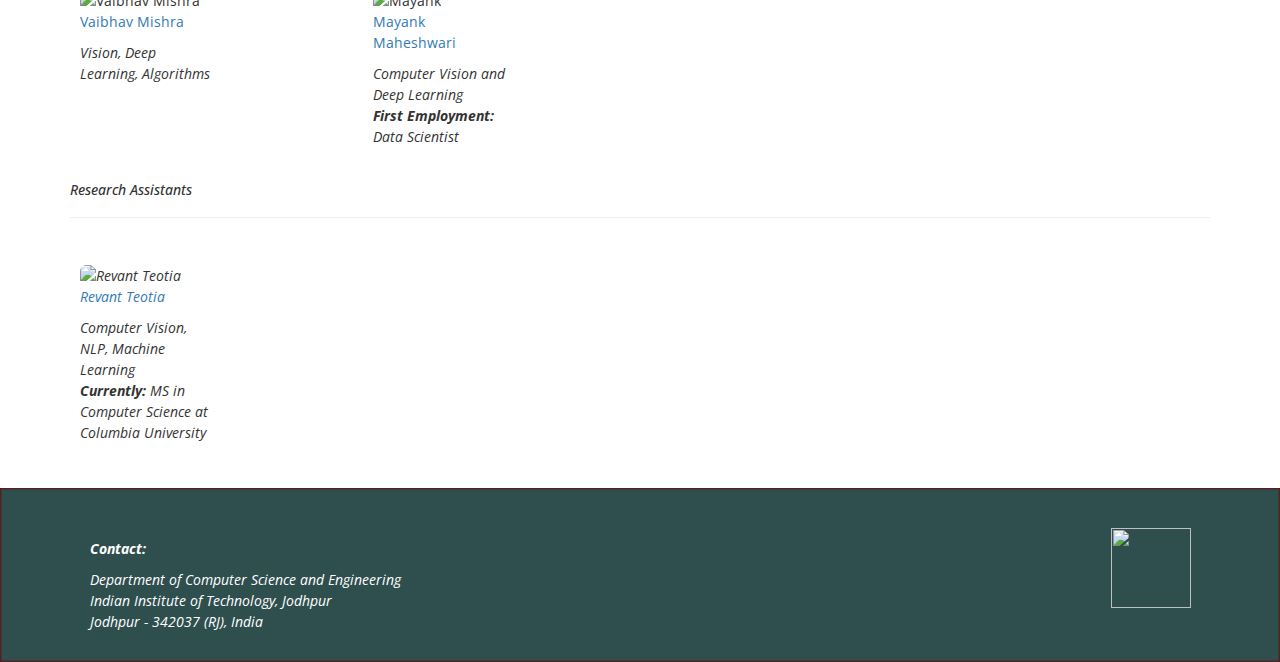
==== commit 2dafb2d5: "Update index.html" ====
--- a/people/index.html
+++ b/people/index.html
@@ -197,6 +197,48 @@
 
 </div> -->
 
+<div class="row">
+	<section class="col-sm-12 col-md-12 col-lg-12 col-xl-12">
+		<span> <h4> Masters Students</h4><hr/></span>
+	</section>
+</div>
+
+
+<div class="row">
+
+
+	<div class="col-md-3">
+		<div class="row">
+			<div class="col-md-6 people-profile">
+				<img src="/static/photos/ambikesh.jpg" alt="Ambikesh Kumar Singh" class="img-rounded people-photo" height="100">
+				<a href="https://www.linkedin.com/in/ambikeshkumarsingh/">Ambikesh Kumar Singh</a></span></p>
+				<div>
+					<i> Information Extraction from Documents </i>
+				</div>
+				
+			</div>
+			
+		</div>
+	</div>
+
+	<div class="col-md-3">
+		<div class="row">
+			<div class="col-md-6 people-profile">
+				<img src="/static/photos/parsa.jpg" alt="Parsa Revanth" class="img-rounded people-photo" height="100">
+				<a href="https://revanthparsa.github.io/">Parsa Revanth</a></span></p>
+				<div>
+					<i> Deep Learning, Knowledge Graphs </i>
+				</div>
+				
+			</div>
+			
+		</div>
+	</div>
+
+
+
+</div>
+
 
 
 
@@ -213,10 +255,10 @@
 	<div class="col-md-3">
 		<div class="row">
 			<div class="col-md-6 people-profile">
-				<img src="/static/photos/revant.jpg" alt="Revant Teotia" class="img-rounded people-photo" height="100">
-				<a href="https://revantteotia.github.io/">Revant Teotia</a></span></p>
-				<div>
-					<i> Computer Vision, NLP, Machine Learning </i>
+				<img src="/static/photos/prajwal.jpg" alt="Prajwal Gatti" class="img-rounded people-photo" height="100">
+				<a href="https://prajwalgatti.github.io/">Prajwal Gatti</a></span></p>
+				<div>
+					<i> Vision, Language, Knowledge-Aware and Commonsense Reasoning </i>
 				</div>
 				
 			</div>
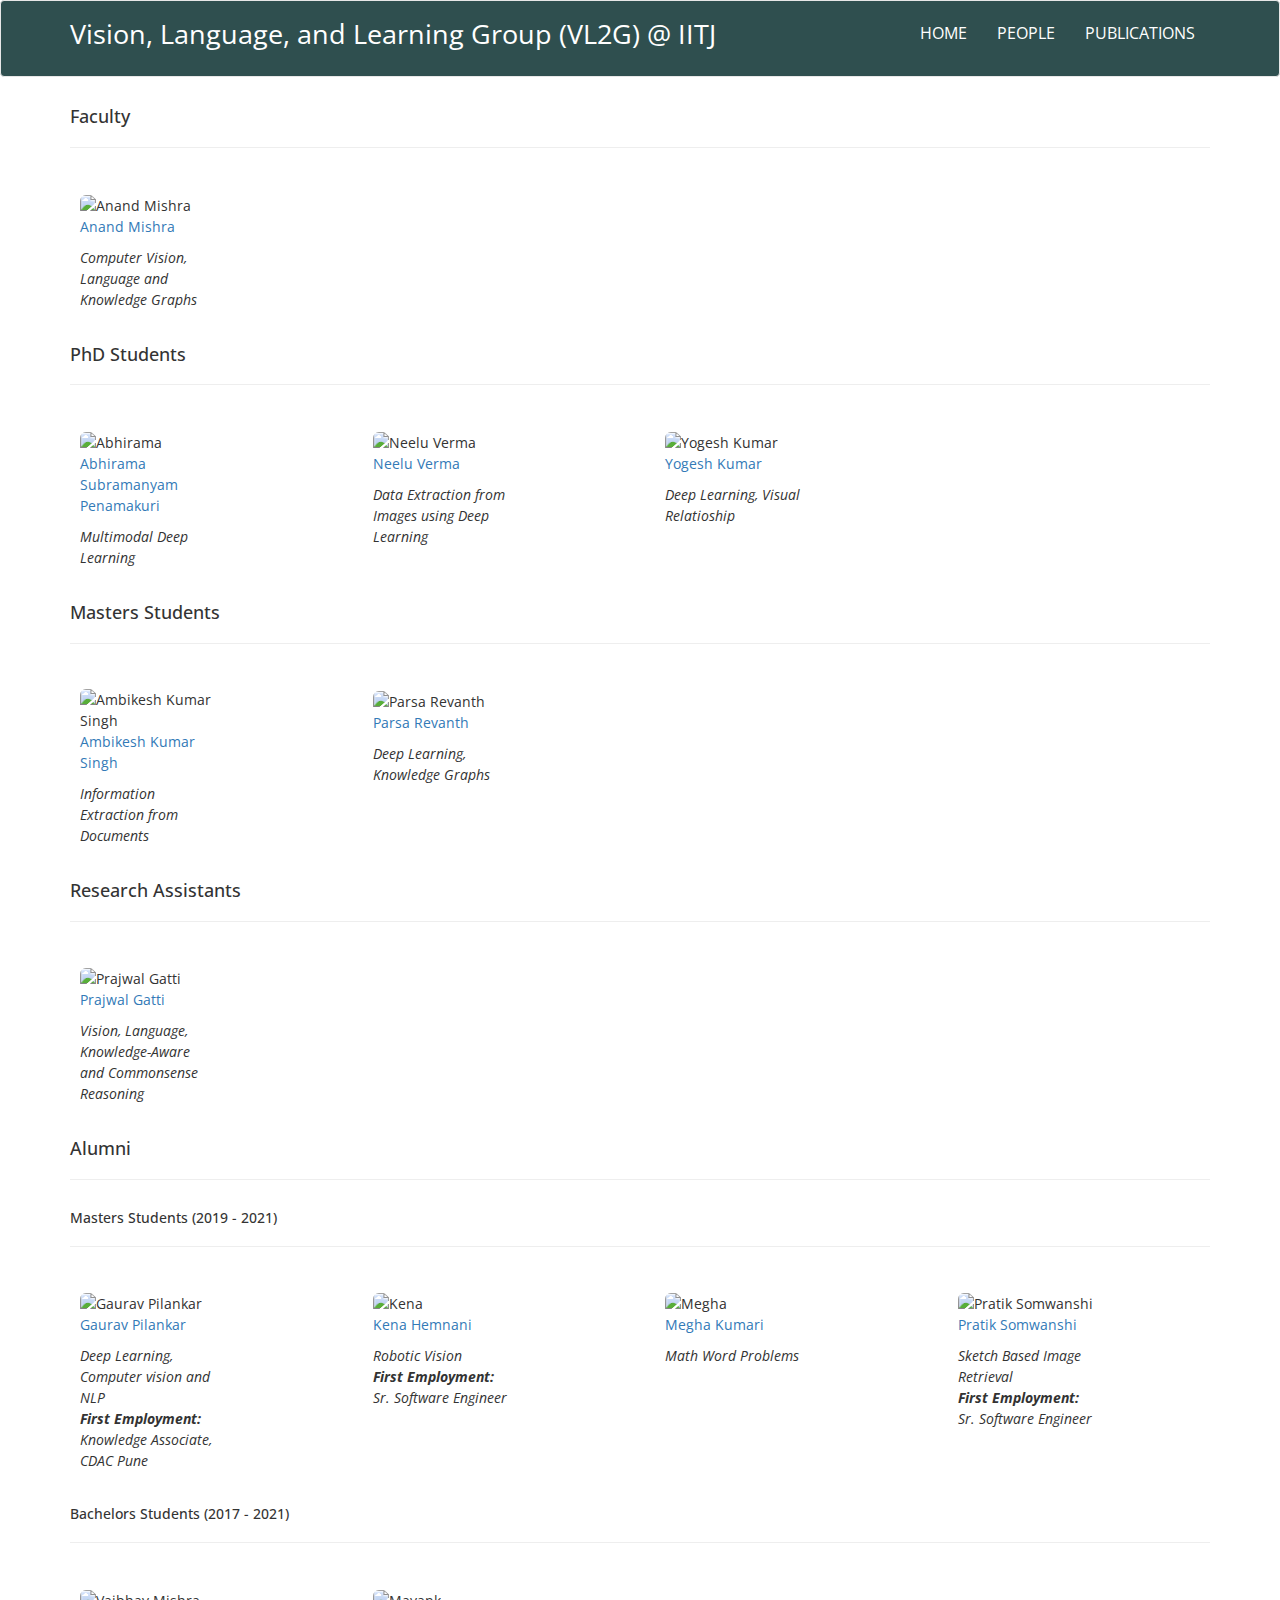
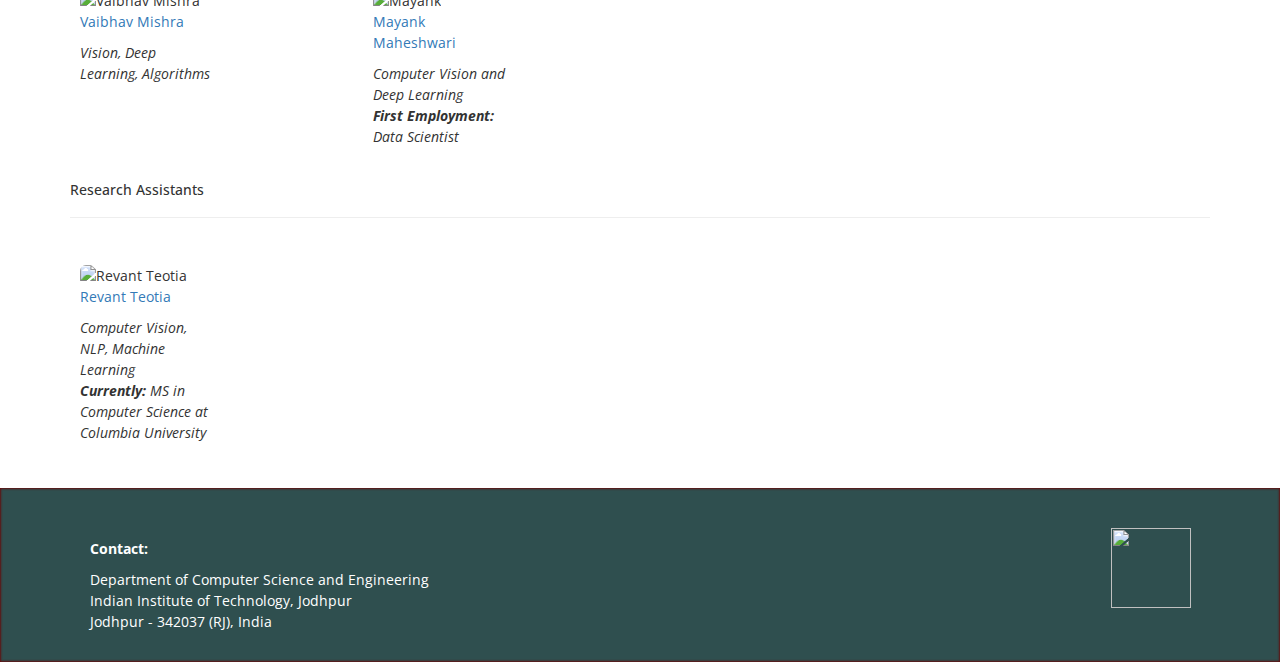
==== commit eb0c839e: "Update index.html" ====
--- a/people/index.html
+++ b/people/index.html
@@ -411,7 +411,7 @@
 				<img src="/static/photos/mayank.png" alt="Mayank" class="img-rounded people-photo" height="100">
 				<p><span> <a href="https://www.linkedin.com/in/maheshwarimayank333/?originalSubdomain=in">Mayank Maheshwari</a></span></p>
 					<i>Computer Vision and Deep Learning</i> <br>
-					<i> <b>First Employment:</b> Data Scientist </v>
+					<i> <b>First Employment:</b> Data Scientist </i>
 				<div>
 			</div>
 			</div>
